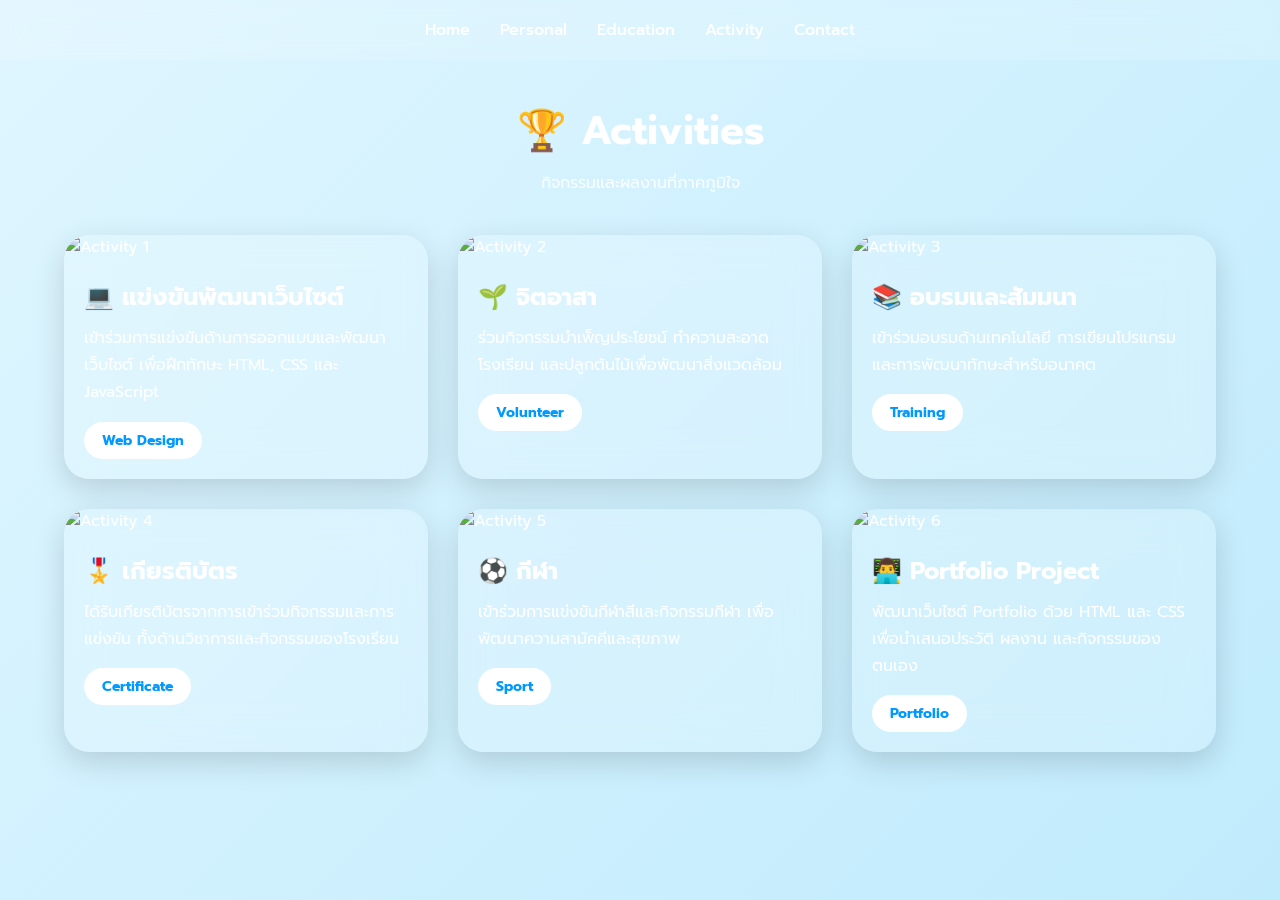
==== activity.html @ ba3475d6 "Create activity.html" ====
<!DOCTYPE html>
<html lang="th">
<head>
<meta charset="UTF-8">
<meta name="viewport" content="width=device-width, initial-scale=1.0">
<title>Activities</title>

<link href="https://fonts.googleapis.com/css2?family=Prompt:wght@300;400;500;700&display=swap" rel="stylesheet">

<style>
*{
    margin:0;
    padding:0;
    box-sizing:border-box;
    font-family:'Prompt',sans-serif;
}

body{
    background:linear-gradient(135deg,#dff6ff,#b8e8fc,#7fd8ff,#4cb8ff);
    background-size:400% 400%;
    animation:bgMove 10s ease infinite;
    color:white;
}

@keyframes bgMove{
0%{background-position:0% 50%;}
50%{background-position:100% 50%;}
100%{background-position:0% 50%;}
}

nav{
    position:sticky;
    top:0;
    display:flex;
    justify-content:center;
    gap:30px;
    padding:18px;
    background:rgba(255,255,255,.15);
    backdrop-filter:blur(15px);
}

nav a{
    color:white;
    text-decoration:none;
    font-weight:500;
}

nav a:hover{
    color:#003366;
}

h1{
    text-align:center;
    margin:40px 0 10px;
    font-size:40px;
}

.subtitle{
    text-align:center;
    margin-bottom:40px;
    opacity:.9;
}

.container{
    width:90%;
    max-width:1200px;
    margin:auto;
    display:grid;
    grid-template-columns:repeat(auto-fit,minmax(300px,1fr));
    gap:30px;
    padding-bottom:50px;
}

.card{
    background:rgba(255,255,255,.18);
    backdrop-filter:blur(20px);
    border-radius:25px;
    overflow:hidden;
    box-shadow:0 10px 30px rgba(0,0,0,.15);
    transition:.3s;
}

.card:hover{
    transform:translateY(-10px) scale(1.03);
}

.card img{
    width:100%;
    height:220px;
    object-fit:cover;
}

.content{
    padding:20px;
}

.content h2{
    margin-bottom:10px;
}

.content p{
    line-height:1.7;
    margin-bottom:15px;
}

.tag{
    display:inline-block;
    background:white;
    color:#0099ff;
    padding:8px 18px;
    border-radius:30px;
    font-size:14px;
    font-weight:bold;
}
</style>

</head>

<body>

<nav>
<a href="index.html">Home</a>
<a href="personal.html">Personal</a>
<a href="education.html">Education</a>
<a href="activity.html">Activity</a>
<a href="contact.html">Contact</a>
</nav>

<h1>🏆 Activities</h1>
<p class="subtitle">กิจกรรมและผลงานที่ภาคภูมิใจ</p>

<div class="container">

<div class="card">
<img src="images/activity1.jpg" alt="Activity 1">
<div class="content">
<h2>💻 แข่งขันพัฒนาเว็บไซต์</h2>
<p>
เข้าร่วมการแข่งขันด้านการออกแบบและพัฒนาเว็บไซต์
เพื่อฝึกทักษะ HTML, CSS และ JavaScript
</p>
<span class="tag">Web Design</span>
</div>
</div>

<div class="card">
<img src="images/activity2.jpg" alt="Activity 2">
<div class="content">
<h2>🌱 จิตอาสา</h2>
<p>
ร่วมกิจกรรมบำเพ็ญประโยชน์ ทำความสะอาดโรงเรียน
และปลูกต้นไม้เพื่อพัฒนาสิ่งแวดล้อม
</p>
<span class="tag">Volunteer</span>
</div>
</div>

<div class="card">
<img src="images/activity3.jpg" alt="Activity 3">
<div class="content">
<h2>📚 อบรมและสัมมนา</h2>
<p>
เข้าร่วมอบรมด้านเทคโนโลยี การเขียนโปรแกรม
และการพัฒนาทักษะสำหรับอนาคต
</p>
<span class="tag">Training</span>
</div>
</div>

<div class="card">
<img src="images/activity4.jpg" alt="Activity 4">
<div class="content">
<h2>🎖️ เกียรติบัตร</h2>
<p>
ได้รับเกียรติบัตรจากการเข้าร่วมกิจกรรมและการแข่งขัน
ทั้งด้านวิชาการและกิจกรรมของโรงเรียน
</p>
<span class="tag">Certificate</span>
</div>
</div>

<div class="card">
<img src="images/activity5.jpg" alt="Activity 5">
<div class="content">
<h2>⚽ กีฬา</h2>
<p>
เข้าร่วมการแข่งขันกีฬาสีและกิจกรรมกีฬา
เพื่อพัฒนาความสามัคคีและสุขภาพ
</p>
<span class="tag">Sport</span>
</div>
</div>

<div class="card">
<img src="images/activity6.jpg" alt="Activity 6">
<div class="content">
<h2>👨‍💻 Portfolio Project</h2>
<p>
พัฒนาเว็บไซต์ Portfolio ด้วย HTML และ CSS
เพื่อนำเสนอประวัติ ผลงาน และกิจกรรมของตนเอง
</p>
<span class="tag">Portfolio</span>
</div>
</div>

</div>

</body>
</html>
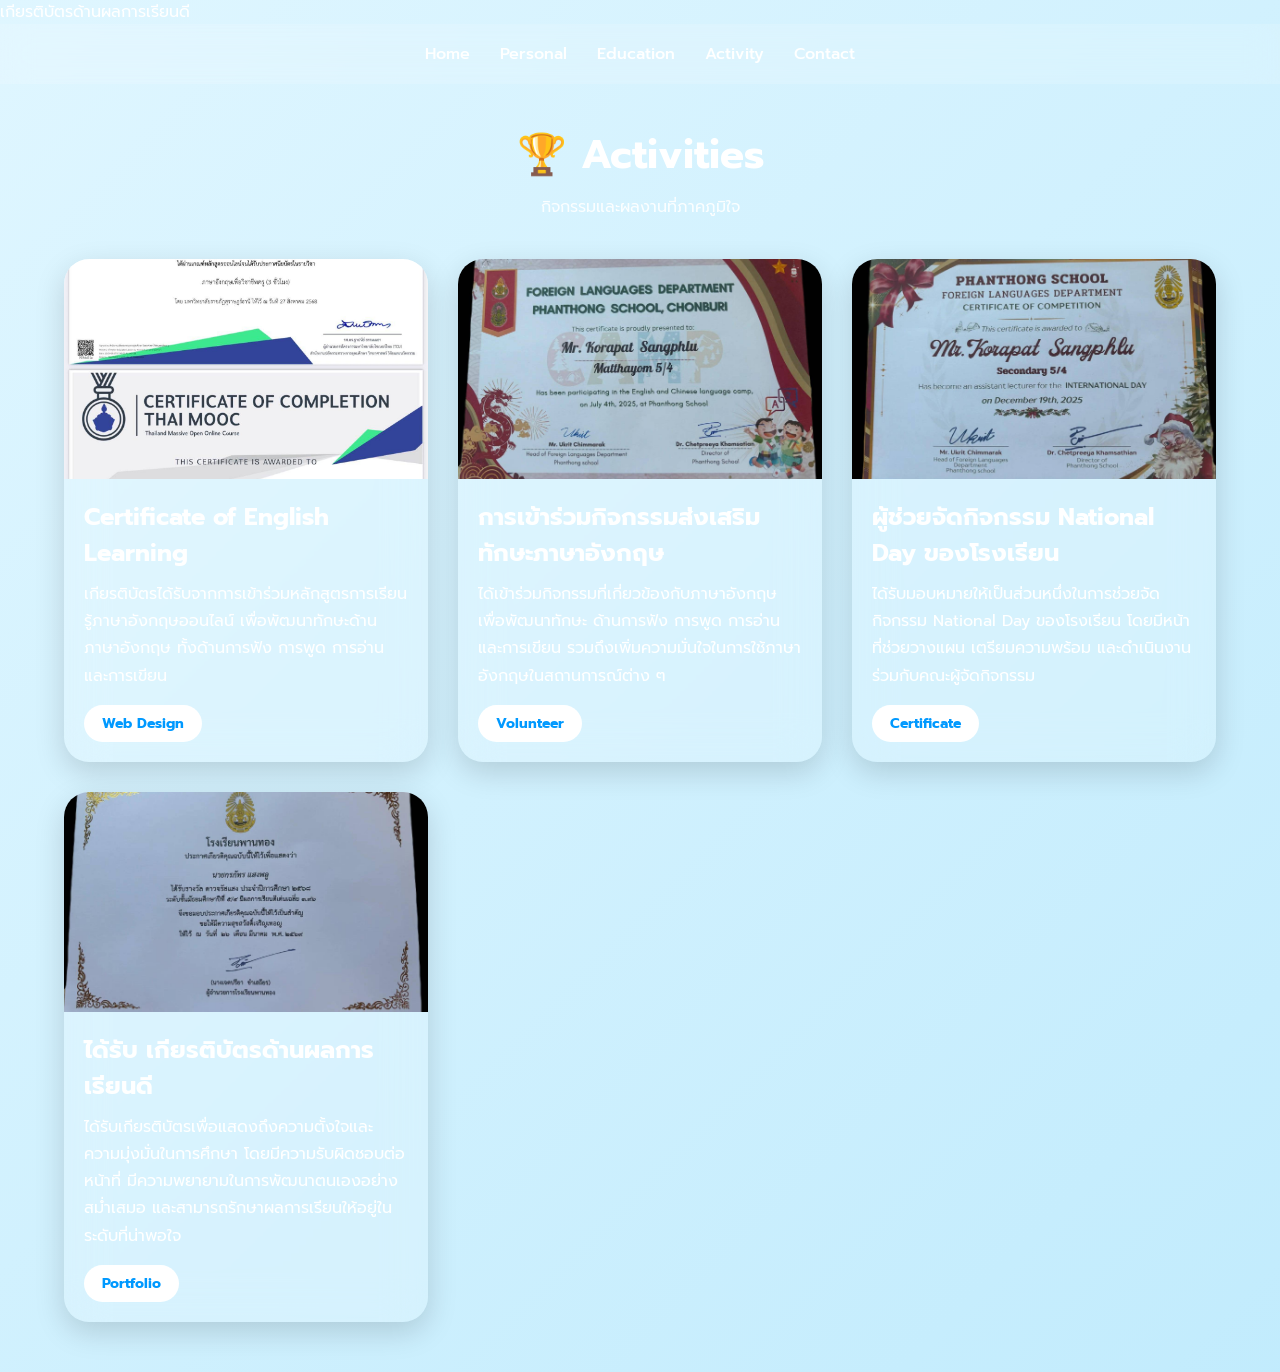
==== commit e7413ddd: "Update activity.html" ====
--- a/activity.html
+++ b/activity.html
@@ -1,4 +1,4 @@
-<!DOCTYPE html>
+เกียรติบัตรด้านผลการเรียนดี<!DOCTYPE html>
 <html lang="th">
 <head>
 <meta charset="UTF-8">
@@ -132,72 +132,50 @@
 <div class="container">
 
 <div class="card">
-<img src="images/activity1.jpg" alt="Activity 1">
+<img src="images/IMG_20260720_182903_364.jpg" alt="Activity 1">
 <div class="content">
-<h2>💻 แข่งขันพัฒนาเว็บไซต์</h2>
+<h2>Certificate of English Learning</h2>
 <p>
-เข้าร่วมการแข่งขันด้านการออกแบบและพัฒนาเว็บไซต์
-เพื่อฝึกทักษะ HTML, CSS และ JavaScript
+เกียรติบัตรได้รับจากการเข้าร่วมหลักสูตรการเรียนรู้ภาษาอังกฤษออนไลน์ 
+เพื่อพัฒนาทักษะด้านภาษาอังกฤษ ทั้งด้านการฟัง การพูด การอ่าน และการเขียน
 </p>
 <span class="tag">Web Design</span>
 </div>
 </div>
 
 <div class="card">
-<img src="images/activity2.jpg" alt="Activity 2">
+<img src="images/IMG_20260720_183952_534.jpg
+" alt="Activity 2">
 <div class="content">
-<h2>🌱 จิตอาสา</h2>
+<h2>การเข้าร่วมกิจกรรมส่งเสริมทักษะภาษาอังกฤษ</h2>
 <p>
-ร่วมกิจกรรมบำเพ็ญประโยชน์ ทำความสะอาดโรงเรียน
-และปลูกต้นไม้เพื่อพัฒนาสิ่งแวดล้อม
+ได้เข้าร่วมกิจกรรมที่เกี่ยวข้องกับภาษาอังกฤษ เพื่อพัฒนาทักษะ
+ด้านการฟัง การพูด การอ่าน และการเขียน รวมถึงเพิ่มความมั่นใจในการใช้ภาษาอังกฤษในสถานการณ์ต่าง ๆ
 </p>
 <span class="tag">Volunteer</span>
 </div>
 </div>
 
 <div class="card">
-<img src="images/activity3.jpg" alt="Activity 3">
+<img src="images/IMG_20260720_183947_781.jpg" alt="Activity 4">
 <div class="content">
-<h2>📚 อบรมและสัมมนา</h2>
+<h2>ผู้ช่วยจัดกิจกรรม National Day ของโรงเรียน</h2>
 <p>
-เข้าร่วมอบรมด้านเทคโนโลยี การเขียนโปรแกรม
-และการพัฒนาทักษะสำหรับอนาคต
-</p>
-<span class="tag">Training</span>
-</div>
-</div>
-
-<div class="card">
-<img src="images/activity4.jpg" alt="Activity 4">
-<div class="content">
-<h2>🎖️ เกียรติบัตร</h2>
-<p>
-ได้รับเกียรติบัตรจากการเข้าร่วมกิจกรรมและการแข่งขัน
-ทั้งด้านวิชาการและกิจกรรมของโรงเรียน
+ได้รับมอบหมายให้เป็นส่วนหนึ่งในการช่วยจัดกิจกรรม National Day ของโรงเรียน
+โดยมีหน้าที่ช่วยวางแผน เตรียมความพร้อม และดำเนินงานร่วมกับคณะผู้จัดกิจกรรม
 </p>
 <span class="tag">Certificate</span>
 </div>
 </div>
 
 <div class="card">
-<img src="images/activity5.jpg" alt="Activity 5">
+<img src="images/IMG_20260720_183956_550.jpg
+" alt="Activity 6">
 <div class="content">
-<h2>⚽ กีฬา</h2>
+<h2>ได้รับ เกียรติบัตรด้านผลการเรียนดี</h2>
 <p>
-เข้าร่วมการแข่งขันกีฬาสีและกิจกรรมกีฬา
-เพื่อพัฒนาความสามัคคีและสุขภาพ
-</p>
-<span class="tag">Sport</span>
-</div>
-</div>
-
-<div class="card">
-<img src="images/activity6.jpg" alt="Activity 6">
-<div class="content">
-<h2>👨‍💻 Portfolio Project</h2>
-<p>
-พัฒนาเว็บไซต์ Portfolio ด้วย HTML และ CSS
-เพื่อนำเสนอประวัติ ผลงาน และกิจกรรมของตนเอง
+ได้รับเกียรติบัตรเพื่อแสดงถึงความตั้งใจและความมุ่งมั่นในการศึกษา โดยมีความรับผิดชอบต่อหน้าที่ 
+ มีความพยายามในการพัฒนาตนเองอย่างสม่ำเสมอ และสามารถรักษาผลการเรียนให้อยู่ในระดับที่น่าพอใจ
 </p>
 <span class="tag">Portfolio</span>
 </div>
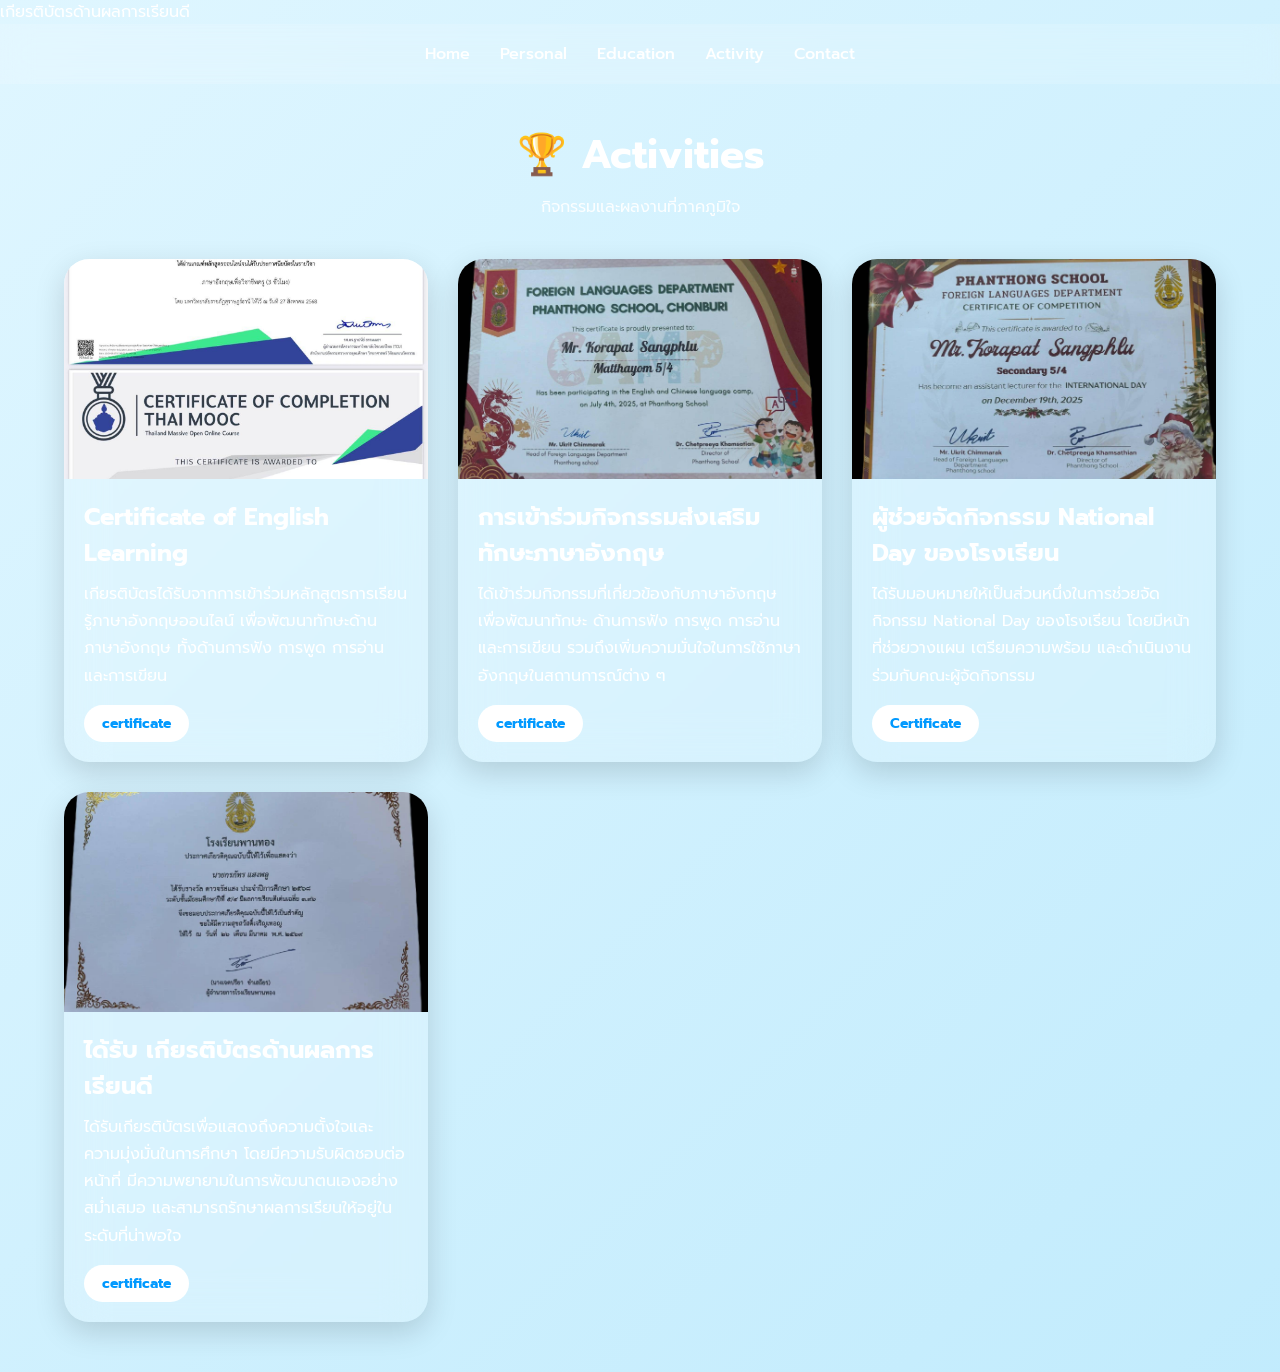
==== commit 68ff26ab: "Update activity.html" ====
--- a/activity.html
+++ b/activity.html
@@ -139,7 +139,7 @@
 เกียรติบัตรได้รับจากการเข้าร่วมหลักสูตรการเรียนรู้ภาษาอังกฤษออนไลน์ 
 เพื่อพัฒนาทักษะด้านภาษาอังกฤษ ทั้งด้านการฟัง การพูด การอ่าน และการเขียน
 </p>
-<span class="tag">Web Design</span>
+<span class="tag">certificate</span>
 </div>
 </div>
 
@@ -152,7 +152,7 @@
 ได้เข้าร่วมกิจกรรมที่เกี่ยวข้องกับภาษาอังกฤษ เพื่อพัฒนาทักษะ
 ด้านการฟัง การพูด การอ่าน และการเขียน รวมถึงเพิ่มความมั่นใจในการใช้ภาษาอังกฤษในสถานการณ์ต่าง ๆ
 </p>
-<span class="tag">Volunteer</span>
+<span class="tag">certificate</span>
 </div>
 </div>
 
@@ -177,7 +177,7 @@
 ได้รับเกียรติบัตรเพื่อแสดงถึงความตั้งใจและความมุ่งมั่นในการศึกษา โดยมีความรับผิดชอบต่อหน้าที่ 
  มีความพยายามในการพัฒนาตนเองอย่างสม่ำเสมอ และสามารถรักษาผลการเรียนให้อยู่ในระดับที่น่าพอใจ
 </p>
-<span class="tag">Portfolio</span>
+<span class="tag">certificate</span>
 </div>
 </div>
 
